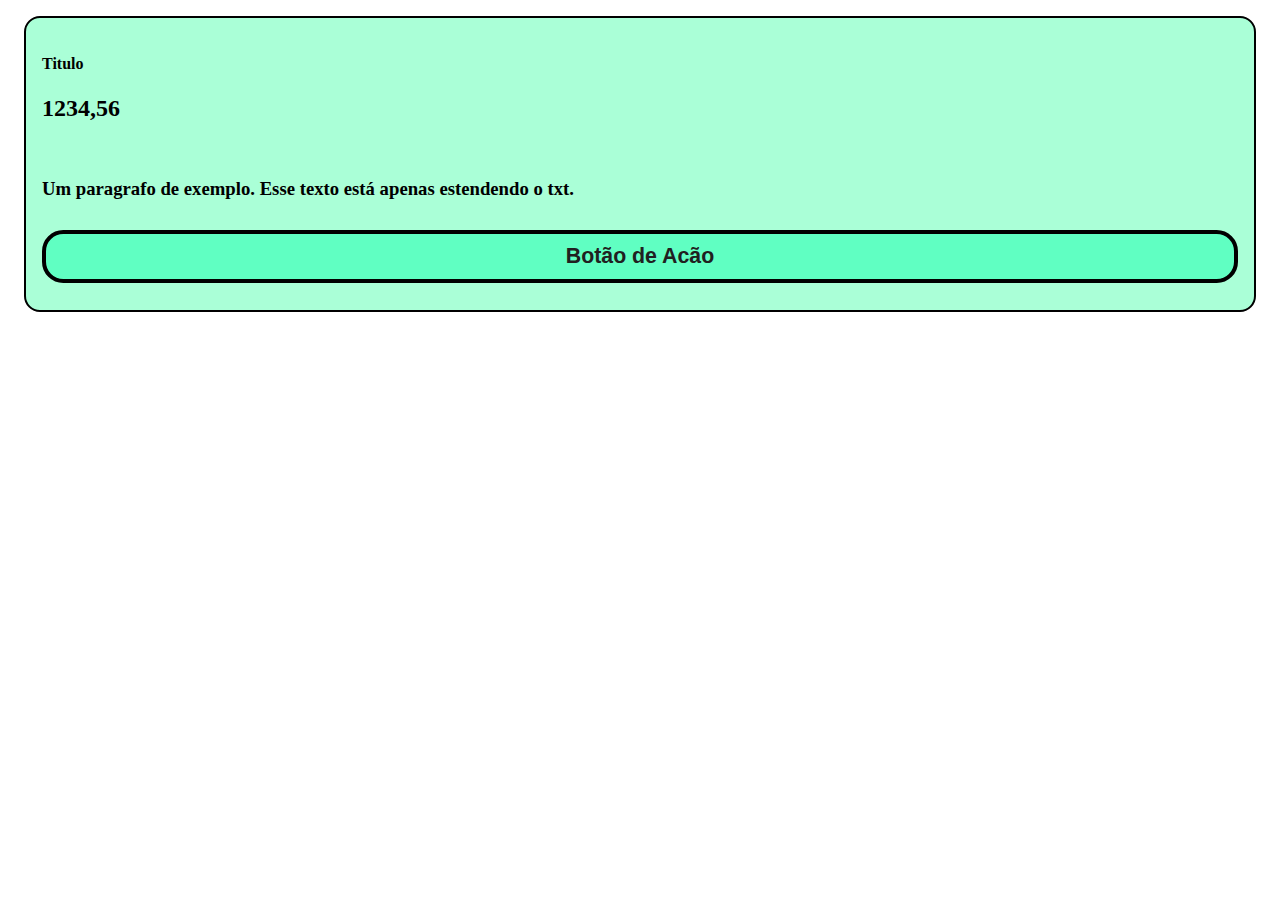
==== page/business/index.html @ a7464284 "Base" ====
<html>
    <link rel="stylesheet" href="../../css/style_ui.css">
    <div class="ui-box">
        <h4>Titulo</h4>
        <h2>1234,56</h2><br>
        <h3>Um paragrafo de exemplo. Esse texto está apenas estendendo o txt.</h3>
        <button class="ui-btn">Botão de Acão</button>
    </div>
</html>
---- css/style_ui.css ----
.ui-box{
    display: block;
    padding: 1em;
    border: 2px black solid;
    border-radius: 1em;
    background-color: #0F85;
    margin: 1em;
}

.ui-btn{
    margin-block: 0.5em;
    width: 100%;
    background-color: rgb(96, 255, 194);
    border: 4px solid black;
    border-radius: 1em;
    height: 2.5em;
    font-size: 16pt;
    font-weight: bold;
    color: #202020;
}
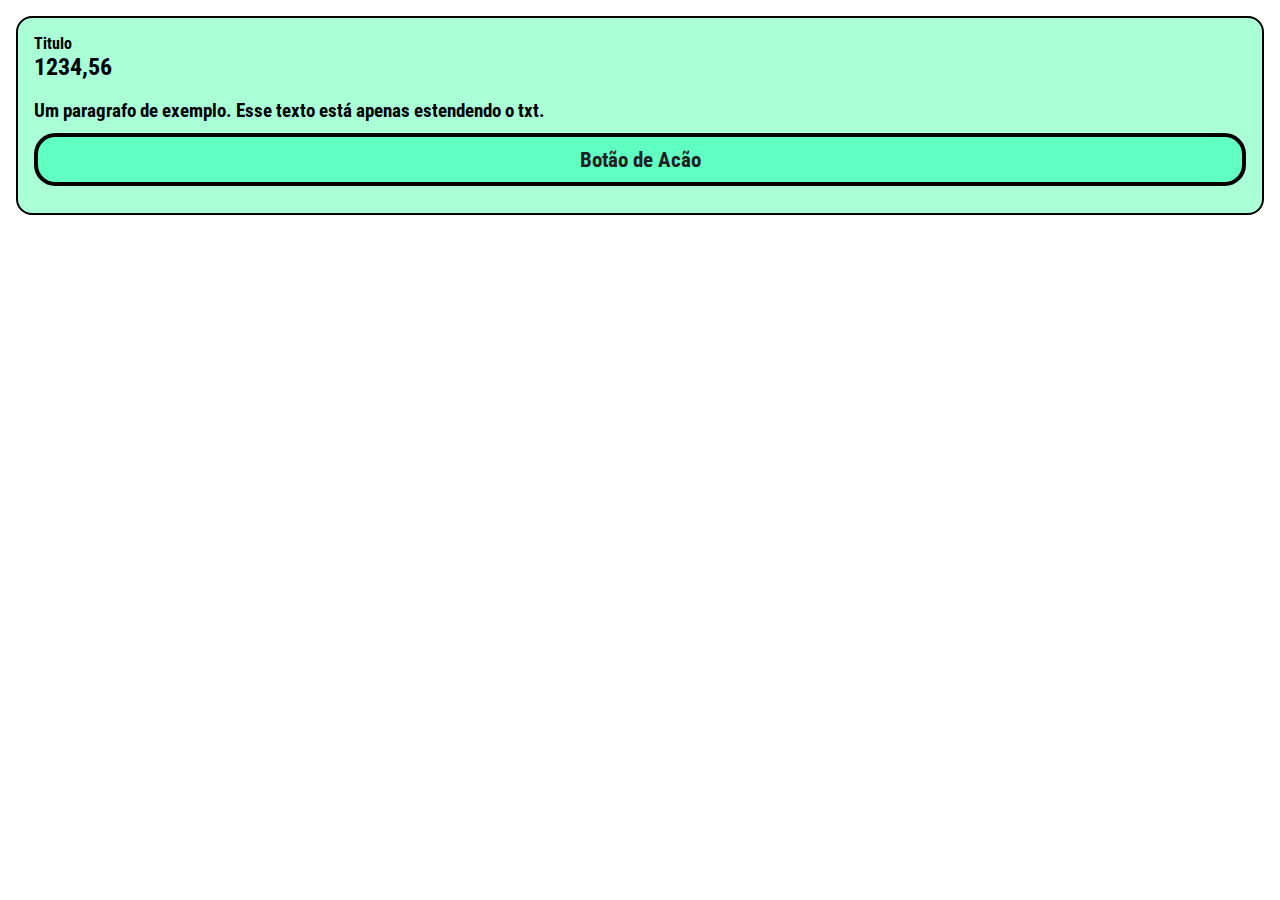
==== commit 82b91bd6: "update top" ====
--- a/page/business/index.html
+++ b/page/business/index.html
@@ -1,5 +1,5 @@
 <html>
-    <link rel="stylesheet" href="../../css/style_ui.css">
+    <link rel="stylesheet" href="../../css/df.css">
     <div class="ui-box">
         <h4>Titulo</h4>
         <h2>1234,56</h2><br>
--- a/css/df.css
+++ b/css/df.css
@@ -0,0 +1,13 @@
+@import url(./font.css);
+@import url(./style_ui.css);
+
+:root{
+    /* COLORs */
+    --main-color: #61FF53;
+}
+
+*{
+    margin: 0px;
+    padding: 0px;
+    box-sizing: border-box;
+}